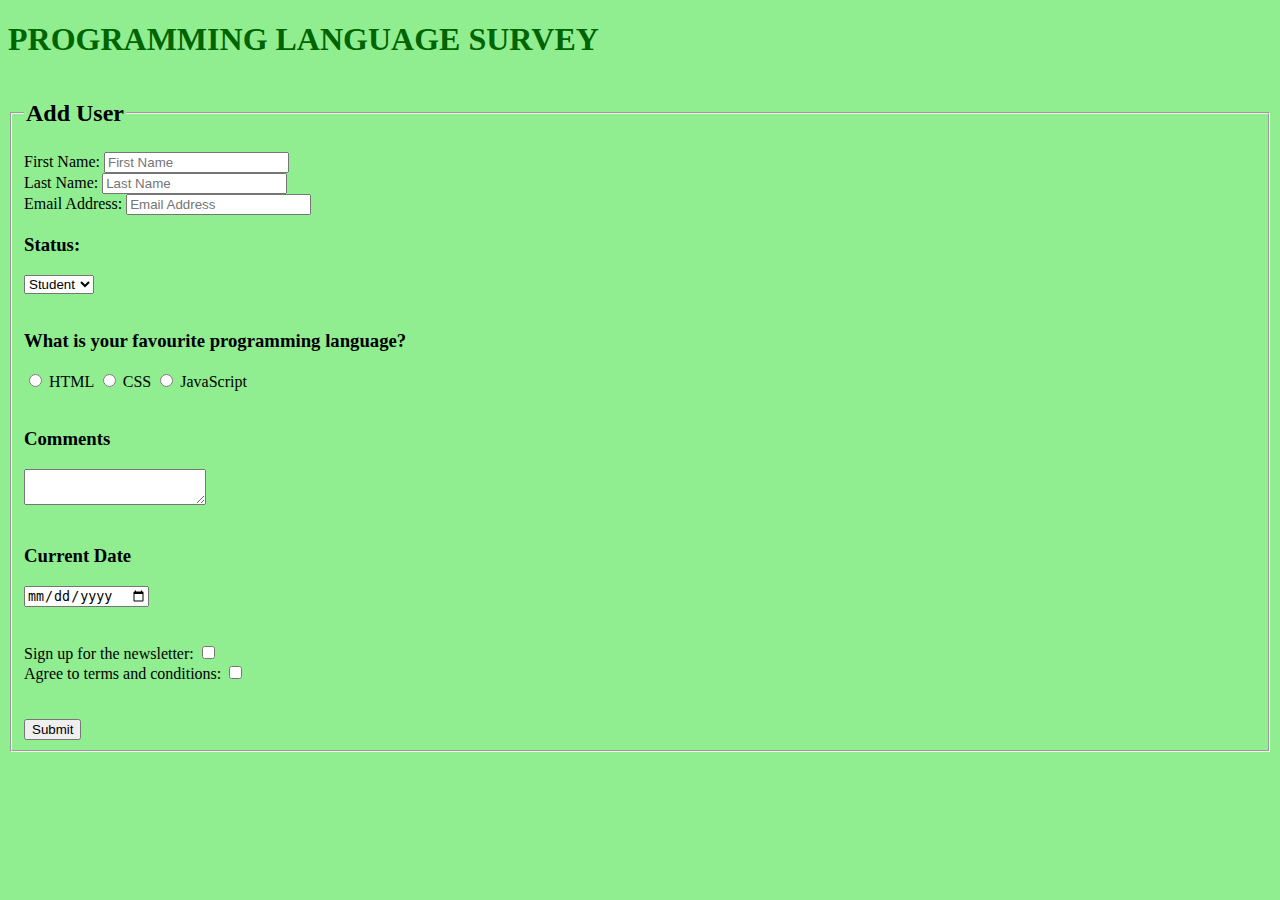
==== index.html @ 19454a23 "Initial commit of my static websites" ====
<!DOCTYPE html>
<html lang="en">
<head>
    <meta charset="UTF-8">
    <meta name="viewport" content="width=device-width, initial-scale=1.0">
    <title>Melsoft Academy Survey Form by Alexis Desani</title>
</head>



<body style="background-color: lightgreen;">
    
    <form action="submit-form" method="post"></form>
    <form>

        <header>
        <h1 id="title" style="color: darkgreen;" >PROGRAMMING LANGUAGE SURVEY</h1>
        </header>


        <fieldset> 
          <legend><h2>Add User</h2></legend>
        

            <div>
            <label for="firstname">First Name:</label>
            <input type="text" name="firstname" id="firstname" placeholder="First Name" required>
            </div>
            
            <div>
            <label for="lastname">Last Name: </label>
            <input type="text" name="lastname" id="lastname" placeholder="Last Name" required>
            </div>

            <div>
            <label for="user_email">Email Address:</label>
            <input type="email" name="user_email" id="user_email" placeholder="Email Address" required>
            <div>

            <div> 
            <label for="status"><h3>Status:</h3>
            <select id="status">
            <option value="student">Student</option>
            <option value="teacher">Teacher</option>
            <option value="guest">Guest</option>
            </select>
            </div><br>


                       
        
            <p><h3>What is your favourite programming language?</h3></p>
        
                <input type="radio" name="programming preference" id="html" >
                <label for="html">HTML</label>
            
                <input type="radio" name="programming preference" id="css" >
                <label for="css">CSS</label>
            
                <input type="radio" name="programming preference" id="javascript" >
                <label for="javascript">JavaScript</label><br><br>
            


            <label for="comments"><h3>Comments</h3></label>
            <textarea  ></textarea><br><br>
            
            <div>
            <label for="date" ><h3>Current Date</h3></label>
            <input type="date" name="date" id="date" min="2023-09-06"> <br><br><br>
            </div>

            <div>
            <label for="sign_up">Sign up for the newsletter:</label>
            <input type="checkbox" name="sign_up" id="sign_up"><br>

            <label for="agree_terms">Agree to terms and conditions:</label>
            <input type="checkbox" name="agree_terms" id="agree_terms" required><br>
            </div>
        
    
            <br><br>
            <button type="submit">Submit</button>
        </form>
</body>

</html>
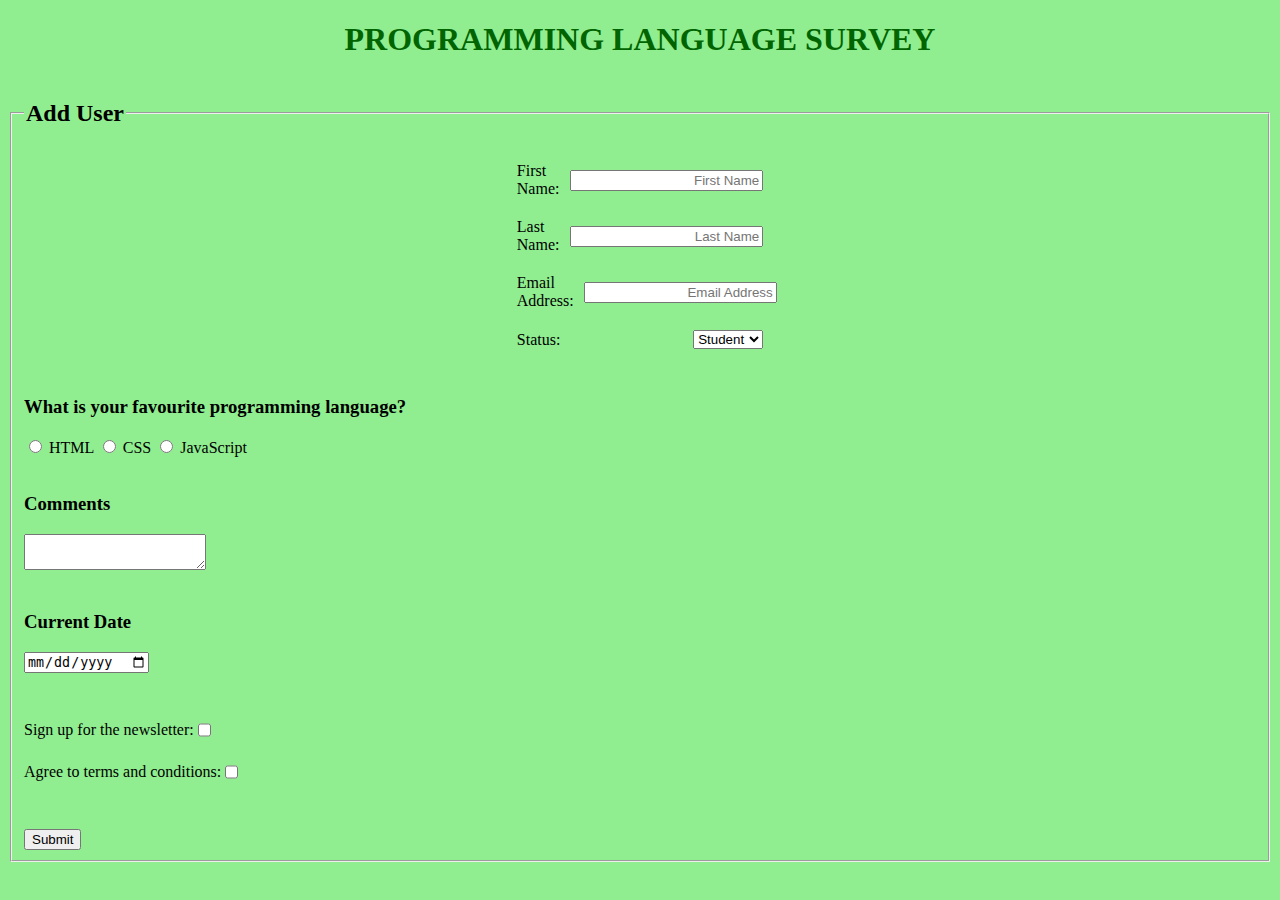
==== commit 544deadc: "added: Alignment" ====
--- a/index.html
+++ b/index.html
@@ -4,14 +4,14 @@
     <meta charset="UTF-8">
     <meta name="viewport" content="width=device-width, initial-scale=1.0">
     <title>Melsoft Academy Survey Form by Alexis Desani</title>
+    <link rel="stylesheet" href="styling.css">
 </head>
 
 
 
 <body style="background-color: lightgreen;">
     
-    <form action="submit-form" method="post"></form>
-    <form>
+    <form action="submit-form" method="post">
 
         <header>
         <h1 id="title" style="color: darkgreen;" >PROGRAMMING LANGUAGE SURVEY</h1>
@@ -20,67 +20,66 @@
 
         <fieldset> 
           <legend><h2>Add User</h2></legend>
+          <div class="info">
+            <div class="box">
+                <label for="firstname">First Name:</label>
+                <input type="text" name="firstname" id="firstname" placeholder="First Name" required style="place-content: left;">
+                </div>
+                
+                <div class="box">
+                <label for="lastname">Last Name: </label>
+                <input type="text" name="lastname" id="lastname" placeholder="Last Name" required>
+                </div>
+        
+                <div class="box">
+                <label for="user_email">Email Address:</label>
+                <input type="email" name="user_email" id="user_email" placeholder="Email Address" required>
+                </div>
+        
+                <div class="box"> 
+                <label for="status">Status:</label>
+                <select id="status">
+                <option value="student">Student</option>
+                <option value="teacher">Teacher</option>
+                <option value="guest">Guest</option>
+                </select>
+                </div><br>
+          </div>         
+    
+        <h3>What is your favourite programming language?</h3>
+    
+            <input type="radio" name="programming preference" id="html" >
+            <label for="html">HTML</label>
+        
+            <input type="radio" name="programming preference" id="css" >
+            <label for="css">CSS</label>
+        
+            <input type="radio" name="programming preference" id="javascript" >
+            <label for="javascript">JavaScript</label><br><br>
         
 
-            <div>
-            <label for="firstname">First Name:</label>
-            <input type="text" name="firstname" id="firstname" placeholder="First Name" required>
-            </div>
-            
-            <div>
-            <label for="lastname">Last Name: </label>
-            <input type="text" name="lastname" id="lastname" placeholder="Last Name" required>
-            </div>
 
-            <div>
-            <label for="user_email">Email Address:</label>
-            <input type="email" name="user_email" id="user_email" placeholder="Email Address" required>
-            <div>
+        <label for="comments"><h3>Comments</h3></label>
+        <textarea id = "comments"></textarea><br><br>
+        
+        <div>
+        <label for="date" ><h3>Current Date</h3></label>
+        <input type="date" name="date" id="date" min="2023-09-06"> <br><br><br>
+        </div>
+ 
+        <div>
+            <div class="para"><p for="sign_up">Sign up for the newsletter:</p>
+                <input type="checkbox" name="sign_up" id="sign_up"><br></div>
 
-            <div> 
-            <label for="status"><h3>Status:</h3>
-            <select id="status">
-            <option value="student">Student</option>
-            <option value="teacher">Teacher</option>
-            <option value="guest">Guest</option>
-            </select>
-            </div><br>
+<div class="para"><p for="agree_terms">Agree to terms and conditions:</p>
+    <input type="checkbox" name="agree_terms" id="agree_terms" required><br></div>
+        
+        </div>
+    
 
-
-                       
+        <br><br>
+        <button type="submit">Submit</button>
         
-            <p><h3>What is your favourite programming language?</h3></p>
-        
-                <input type="radio" name="programming preference" id="html" >
-                <label for="html">HTML</label>
-            
-                <input type="radio" name="programming preference" id="css" >
-                <label for="css">CSS</label>
-            
-                <input type="radio" name="programming preference" id="javascript" >
-                <label for="javascript">JavaScript</label><br><br>
-            
-
-
-            <label for="comments"><h3>Comments</h3></label>
-            <textarea  ></textarea><br><br>
-            
-            <div>
-            <label for="date" ><h3>Current Date</h3></label>
-            <input type="date" name="date" id="date" min="2023-09-06"> <br><br><br>
-            </div>
-
-            <div>
-            <label for="sign_up">Sign up for the newsletter:</label>
-            <input type="checkbox" name="sign_up" id="sign_up"><br>
-
-            <label for="agree_terms">Agree to terms and conditions:</label>
-            <input type="checkbox" name="agree_terms" id="agree_terms" required><br>
-            </div>
-        
-    
-            <br><br>
-            <button type="submit">Submit</button>
         </form>
 </body>
 
--- a/styling.css
+++ b/styling.css
@@ -0,0 +1,51 @@
+/* Style the container for the boxes */
+
+header {
+    text-align: center;
+}
+
+
+body{
+    align-items: center;
+}
+
+.box {
+    width: 20%;
+    display: flex;
+    align-items: center;
+}
+
+/* Style labels to align left */
+.box label {
+    flex: 1;
+    text-align: left;
+    padding-right: 10px;
+}
+
+/* Style inputs to align right */
+.box input {
+    flex: 1;
+    text-align: right;
+    padding-left: 10px;
+}
+
+/* Optional: Add some spacing and borders for better visual separation */
+.box {
+    padding: 10px;
+}
+
+.para{
+    display: flex;
+    line-height: 10px;
+}
+
+.info{
+    justify-items:center;
+}
+
+input{
+    text-align:left;
+}
+fieldset{
+    align-items: center;
+}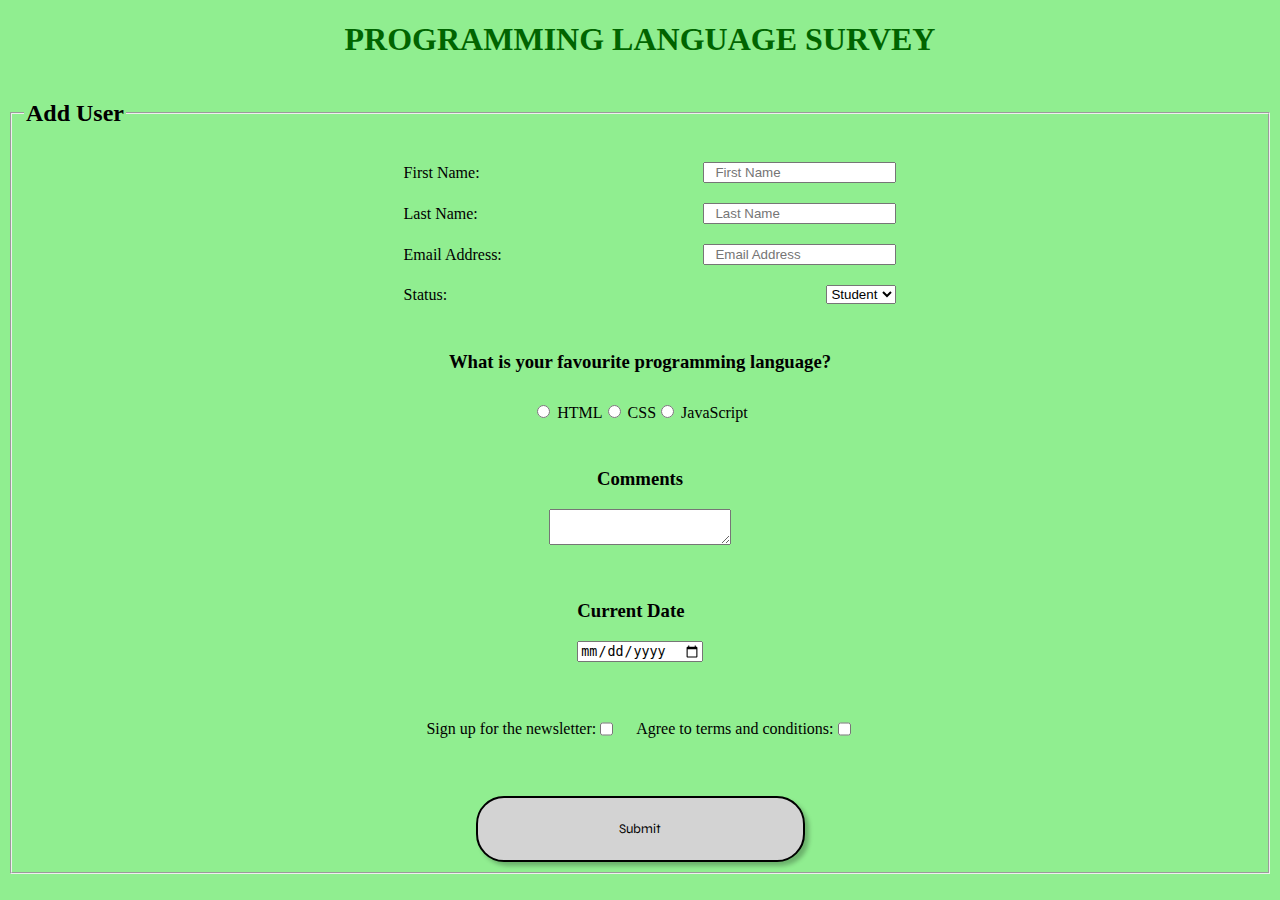
==== commit a4fb37ed: "created button and aligned sections" ====
--- a/index.html
+++ b/index.html
@@ -1,86 +1,116 @@
 <!DOCTYPE html>
 <html lang="en">
-<head>
-    <meta charset="UTF-8">
-    <meta name="viewport" content="width=device-width, initial-scale=1.0">
+  <head>
+    <meta charset="UTF-8" />
+    <meta name="viewport" content="width=device-width, initial-scale=1.0" />
     <title>Melsoft Academy Survey Form by Alexis Desani</title>
-    <link rel="stylesheet" href="styling.css">
-</head>
+    <link rel="stylesheet" href="styling.css" />
+    <link rel="preconnect" href="https://fonts.googleapis.com" />
+    <link rel="preconnect" href="https://fonts.gstatic.com" crossorigin />
+    <link
+      href="https://fonts.googleapis.com/css2?family=Syne:wght@700&display=swap"
+      rel="stylesheet"
+    />
+  </head>
 
+  <body style="background-color: lightgreen">
+    <form action="submit-form" method="post">
+      <header>
+        <h1 id="title" style="color: darkgreen">PROGRAMMING LANGUAGE SURVEY</h1>
+      </header>
 
+      <fieldset>
+        <legend><h2>Add User</h2></legend>
+        <div class="info">
+          <div class="box">
+            <label for="firstname">First Name:</label>
+            <input
+              type="text"
+              name="firstname"
+              id="firstname"
+              placeholder="First Name"
+              required
+            />
+          </div>
 
-<body style="background-color: lightgreen;">
-    
-    <form action="submit-form" method="post">
+          <div class="box">
+            <label for="lastname">Last Name: </label>
+            <input
+              type="text"
+              name="lastname"
+              id="lastname"
+              placeholder="Last Name"
+              required
+            />
+          </div>
 
-        <header>
-        <h1 id="title" style="color: darkgreen;" >PROGRAMMING LANGUAGE SURVEY</h1>
-        </header>
+          <div class="box">
+            <label for="user_email">Email Address:</label>
+            <input
+              type="email"
+              name="user_email"
+              id="user_email"
+              placeholder="Email Address"
+              required
+            />
+          </div>
 
+          <div class="box">
+            <label for="status">Status:</label>
+            <select id="status">
+              <option value="student">Student</option>
+              <option value="teacher">Teacher</option>
+              <option value="guest">Guest</option>
+            </select>
+          </div>
+          <br />
+        </div>
 
-        <fieldset> 
-          <legend><h2>Add User</h2></legend>
-          <div class="info">
-            <div class="box">
-                <label for="firstname">First Name:</label>
-                <input type="text" name="firstname" id="firstname" placeholder="First Name" required style="place-content: left;">
-                </div>
-                
-                <div class="box">
-                <label for="lastname">Last Name: </label>
-                <input type="text" name="lastname" id="lastname" placeholder="Last Name" required>
-                </div>
-        
-                <div class="box">
-                <label for="user_email">Email Address:</label>
-                <input type="email" name="user_email" id="user_email" placeholder="Email Address" required>
-                </div>
-        
-                <div class="box"> 
-                <label for="status">Status:</label>
-                <select id="status">
-                <option value="student">Student</option>
-                <option value="teacher">Teacher</option>
-                <option value="guest">Guest</option>
-                </select>
-                </div><br>
-          </div>         
-    
         <h3>What is your favourite programming language?</h3>
-    
-            <input type="radio" name="programming preference" id="html" >
+        <span>
+          <div class="fave">
+            <input type="radio" name="programming preference" id="html" />
             <label for="html">HTML</label>
-        
-            <input type="radio" name="programming preference" id="css" >
+          </div>
+          <div class="fave">
+            <input type="radio" name="programming preference" id="css" />
             <label for="css">CSS</label>
-        
-            <input type="radio" name="programming preference" id="javascript" >
-            <label for="javascript">JavaScript</label><br><br>
-        
+          </div>
+          <div class="fave">
+            <input type="radio" name="programming preference" id="javascript" />
+            <label for="javascript">JavaScript</label><br /><br />
+          </div>
+        </span>
 
+        <h3>Comments</h3>
+        <textarea id="comments"></textarea><br /><br />
 
-        <label for="comments"><h3>Comments</h3></label>
-        <textarea id = "comments"></textarea><br><br>
-        
         <div>
-        <label for="date" ><h3>Current Date</h3></label>
-        <input type="date" name="date" id="date" min="2023-09-06"> <br><br><br>
+          <label for="date"><h3>Current Date</h3></label>
+          <input type="date" name="date" id="date" min="2023-09-06" />
+          <br /><br /><br />
         </div>
- 
-        <div>
-            <div class="para"><p for="sign_up">Sign up for the newsletter:</p>
-                <input type="checkbox" name="sign_up" id="sign_up"><br></div>
 
-<div class="para"><p for="agree_terms">Agree to terms and conditions:</p>
-    <input type="checkbox" name="agree_terms" id="agree_terms" required><br></div>
-        
+        <div class="grace">
+          <div class="para">
+            <p for="sign_up">Sign up for the newsletter:</p>
+            <input type="checkbox" name="sign_up" id="sign_up" /><br />
+          </div>
+
+          <div class="para">
+            <p for="agree_terms">Agree to terms and conditions:</p>
+            <input
+              type="checkbox"
+              name="agree_terms"
+              id="agree_terms"
+              required
+            /><br />
+          </div>
         </div>
-    
 
-        <br><br>
+        <br /><br />
         <button type="submit">Submit</button>
-        
-        </form>
-</body>
-
-</html>+      </fieldset>
+    </form>
+  </body>
+</html>
--- a/styling.css
+++ b/styling.css
@@ -1,51 +1,60 @@
 /* Style the container for the boxes */
-
+button {
+  font-family: Syne;
+  box-sizing: border-box;
+  width: 329px;
+  height: 66px;
+  display: flex;
+  flex-direction: row;
+  justify-content: center;
+  align-items: center;
+  box-shadow: 4px 4px 4px 0px rgba(0, 0, 0, 0.25);
+  background-color: lightgrey;
+  border-radius: 28px;
+  border: 2px solid #000;
+}
 header {
-    text-align: center;
-}
-
-
-body{
-    align-items: center;
+  text-align: center;
 }
 
 .box {
-    width: 20%;
-    display: flex;
-    align-items: center;
+  width: 100%;
+  display: flex;
+  flex-direction: row;
+  justify-content: space-between;
+  align-items: center;
+  padding: 10px;
 }
 
-/* Style labels to align left */
-.box label {
-    flex: 1;
-    text-align: left;
-    padding-right: 10px;
+.box input {
+  padding-left: 10px;
 }
 
-/* Style inputs to align right */
-.box input {
-    flex: 1;
-    text-align: right;
-    padding-left: 10px;
+.para {
+  display: flex;
+  line-height: 10px;
+  padding: 10px;
 }
 
-/* Optional: Add some spacing and borders for better visual separation */
-.box {
-    padding: 10px;
+.grace {
+  display: flex;
+  flex-direction: row;
 }
 
-.para{
-    display: flex;
-    line-height: 10px;
+.info {
+  width: 40%;
+  display: flex;
+  flex-direction: column;
 }
 
-.info{
-    justify-items:center;
+fieldset {
+  display: flex;
+  flex-direction: column;
+  align-items: center;
 }
 
-input{
-    text-align:left;
+span {
+  display: flex;
+  flex-direction: row;
+  padding: 10px;
 }
-fieldset{
-    align-items: center;
-}